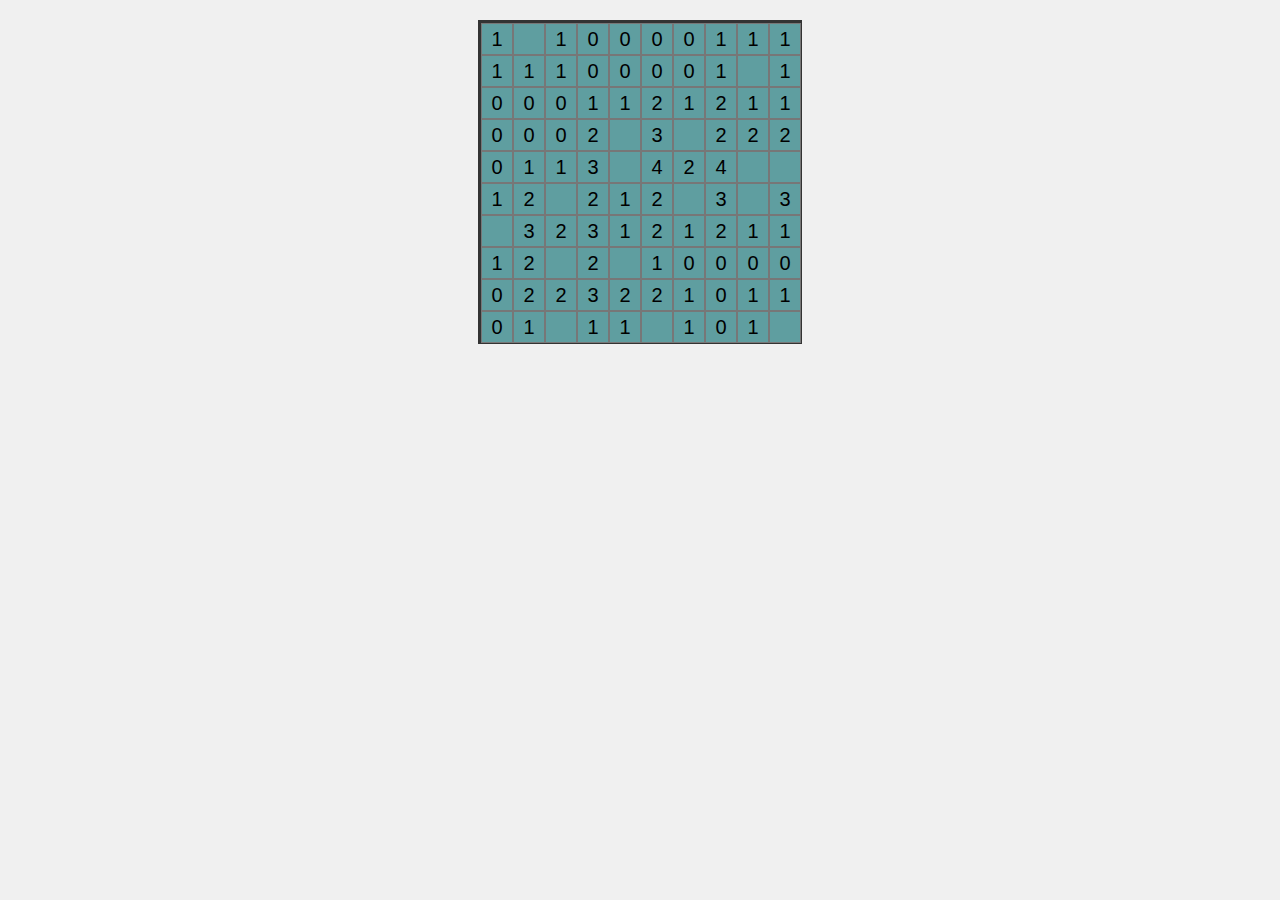
==== mappe/index.html @ f22c0ca8 "Upload" ====
<!DOCTYPE html>
<html lang="en">
<head>
    <meta charset="UTF-8">
    <title>Minesweeper</title>
    <link rel="stylesheet" href="style.css">

</head>
<body>

<div id="board">

</div>

</body>
<script src="script.js"></script>
</html>
---- mappe/style.css ----
/* Overall board styling */
body {
    display: flex;
    justify-content: center;
    /*align-items: center;*/
    height: auto;
    margin: 0;
    background-color: #f0f0f0;
}

#board {
    display: grid;
    grid-template-columns: repeat(10, 30px); /* Adjust based on the number of columns */
    grid-template-rows: repeat(10, 30px); /* Adjust based on the number of rows */
    gap: 2px; /* Space between cells */
    margin: 20px auto; /* Center the board horizontally */
    border: 3px solid #333; /* Border around the whole board */
}

/* Styling for each cell */
.cell {
    display: flex;
    align-items: center;
    justify-content: center;
    width: 30px;
    height: 30px;
    background-color: cadetblue; /* Default cell color */
    border: 1px solid #777; /* Cell border to give 3D effect */
    cursor: pointer; /* Cursor change to indicate clickable */
    font-family: Arial, sans-serif; /* Font styling */
    font-size: 20px; /* Size of the numbers inside cells */
}

/* Styling for a cell that is a mine */
.mine {
    background-color: cadetblue; /* Red color for mines */
}

/* Optional: Styling for a cell that has been revealed */
.revealed {
    background-color: bisque; /* Lighter color for revealed cells */
}

/* Styling for flagged cells */
.flagged {
    background-color: #ff0; /* Yellow color to indicate a flag */
    /* Alternatively, use a background-image with a flag icon */
}

/* Optional: Add custom colors for each number (1-8) for better visual differentiation */
.cell[data-value="1"] {
    color: blue;
}

.cell[data-value="2"] {
    color: green;
}

.cell[data-value="3"] {
    color: red;
}

.cell[data-value="4"] {
    color: navy;
}
.cell[data-value="5"] {
    color: maroon;
}
.cell[data-value="6"] { color: teal; }
.cell[data-value="7"] { color: black; }
.cell[data-value="8"] { color: gray; }
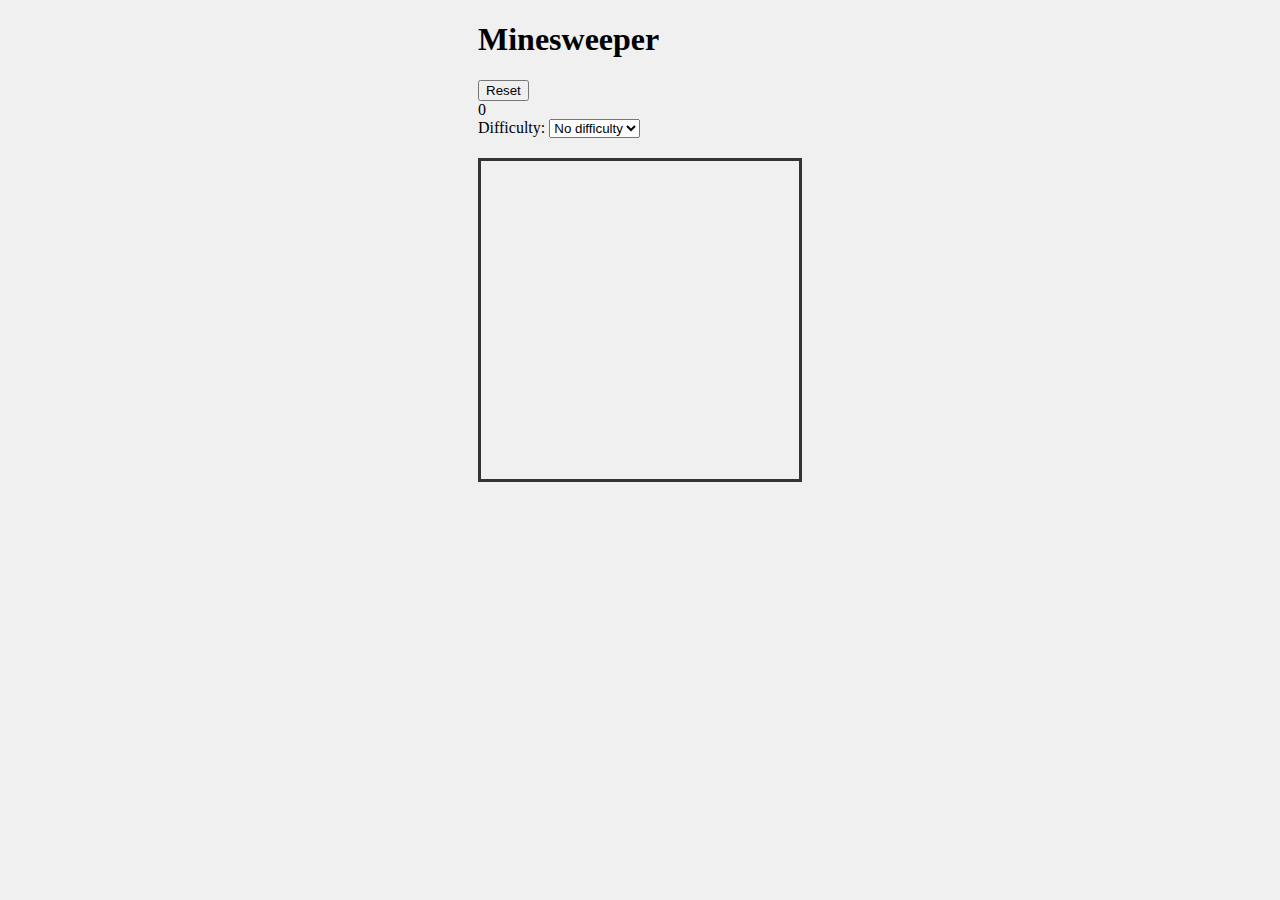
==== commit f6dee4bb: "Minesweeper done mangler nu solver" ====
--- a/mappe/index.html
+++ b/mappe/index.html
@@ -8,8 +8,21 @@
 </head>
 <body>
 
+<div id="header">
+    <h1>Minesweeper</h1>
+    <button id="reset">Reset</button>
+    <div id="timer">0</div>
+    <label for="difficulty">Difficulty:</label>
+    <select id="difficulty">
+        <option value="none">No difficulty</option>
+        <option value="easy">Easy</option>
+        <option value="medium">Medium</option>
+        <option value="hard">Hard</option>
+        <option value="insane">insane</option>
+    </select>
 <div id="board">
 
+</div>
 </div>
 
 </body>
--- a/mappe/style.css
+++ b/mappe/style.css
@@ -36,9 +36,14 @@
     background-color: cadetblue; /* Red color for mines */
 }
 
+.unrevealed {
+    font-size: 0;
+}
+
 /* Optional: Styling for a cell that has been revealed */
 .revealed {
     background-color: bisque; /* Lighter color for revealed cells */
+    font-size: 15px;
 }
 
 /* Styling for flagged cells */
@@ -46,26 +51,3 @@
     background-color: #ff0; /* Yellow color to indicate a flag */
     /* Alternatively, use a background-image with a flag icon */
 }
-
-/* Optional: Add custom colors for each number (1-8) for better visual differentiation */
-.cell[data-value="1"] {
-    color: blue;
-}
-
-.cell[data-value="2"] {
-    color: green;
-}
-
-.cell[data-value="3"] {
-    color: red;
-}
-
-.cell[data-value="4"] {
-    color: navy;
-}
-.cell[data-value="5"] {
-    color: maroon;
-}
-.cell[data-value="6"] { color: teal; }
-.cell[data-value="7"] { color: black; }
-.cell[data-value="8"] { color: gray; }
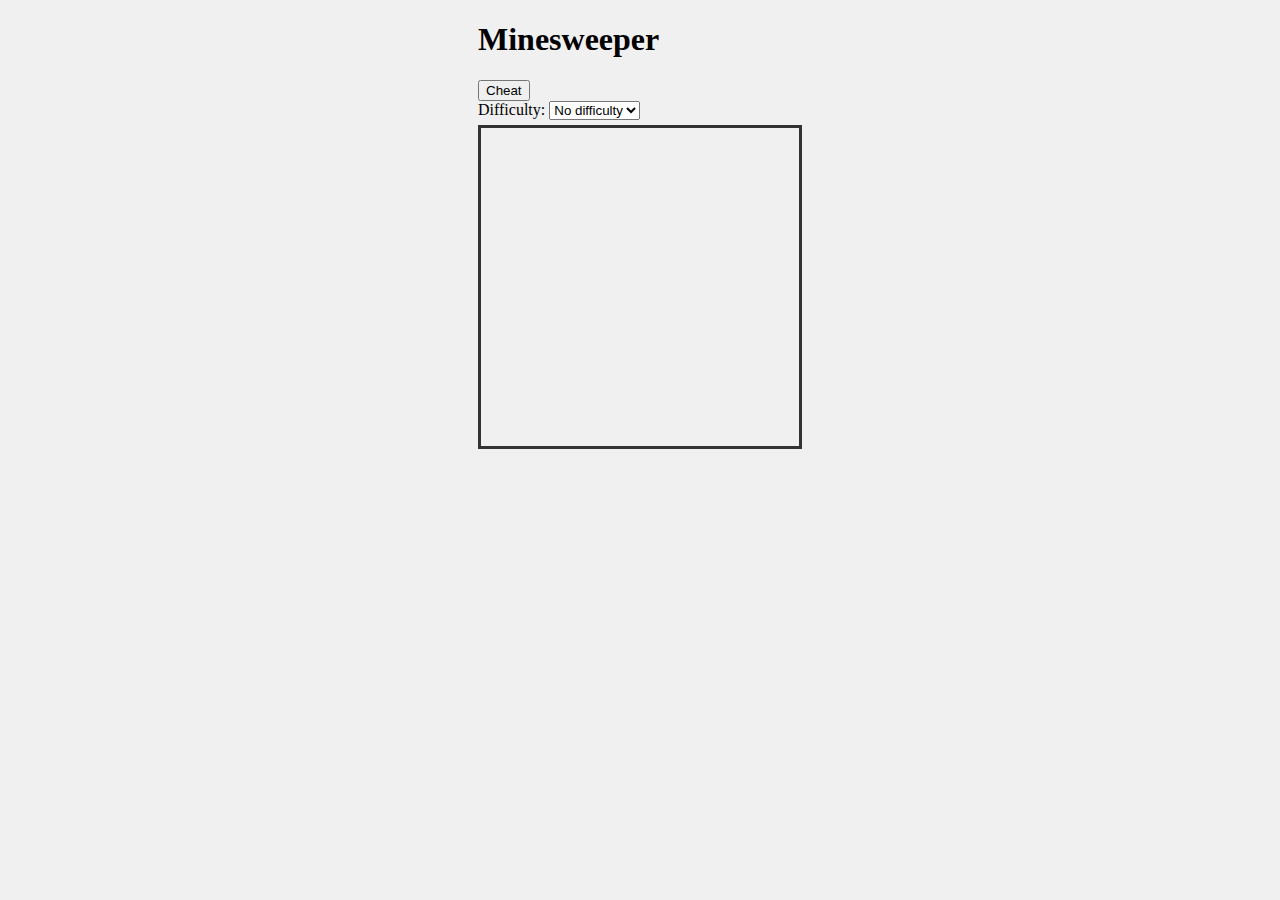
==== commit fec9776d: "solver" ====
--- a/mappe/index.html
+++ b/mappe/index.html
@@ -10,8 +10,8 @@
 
 <div id="header">
     <h1>Minesweeper</h1>
-    <button id="reset">Reset</button>
-    <div id="timer">0</div>
+    <button id="cheat">Cheat</button>
+    <br>
     <label for="difficulty">Difficulty:</label>
     <select id="difficulty">
         <option value="none">No difficulty</option>
--- a/mappe/style.css
+++ b/mappe/style.css
@@ -13,7 +13,7 @@
     grid-template-columns: repeat(10, 30px); /* Adjust based on the number of columns */
     grid-template-rows: repeat(10, 30px); /* Adjust based on the number of rows */
     gap: 2px; /* Space between cells */
-    margin: 20px auto; /* Center the board horizontally */
+    margin: 5px auto; /* Center the board horizontally */
     border: 3px solid #333; /* Border around the whole board */
 }
 
@@ -51,3 +51,4 @@
     background-color: #ff0; /* Yellow color to indicate a flag */
     /* Alternatively, use a background-image with a flag icon */
 }
+
